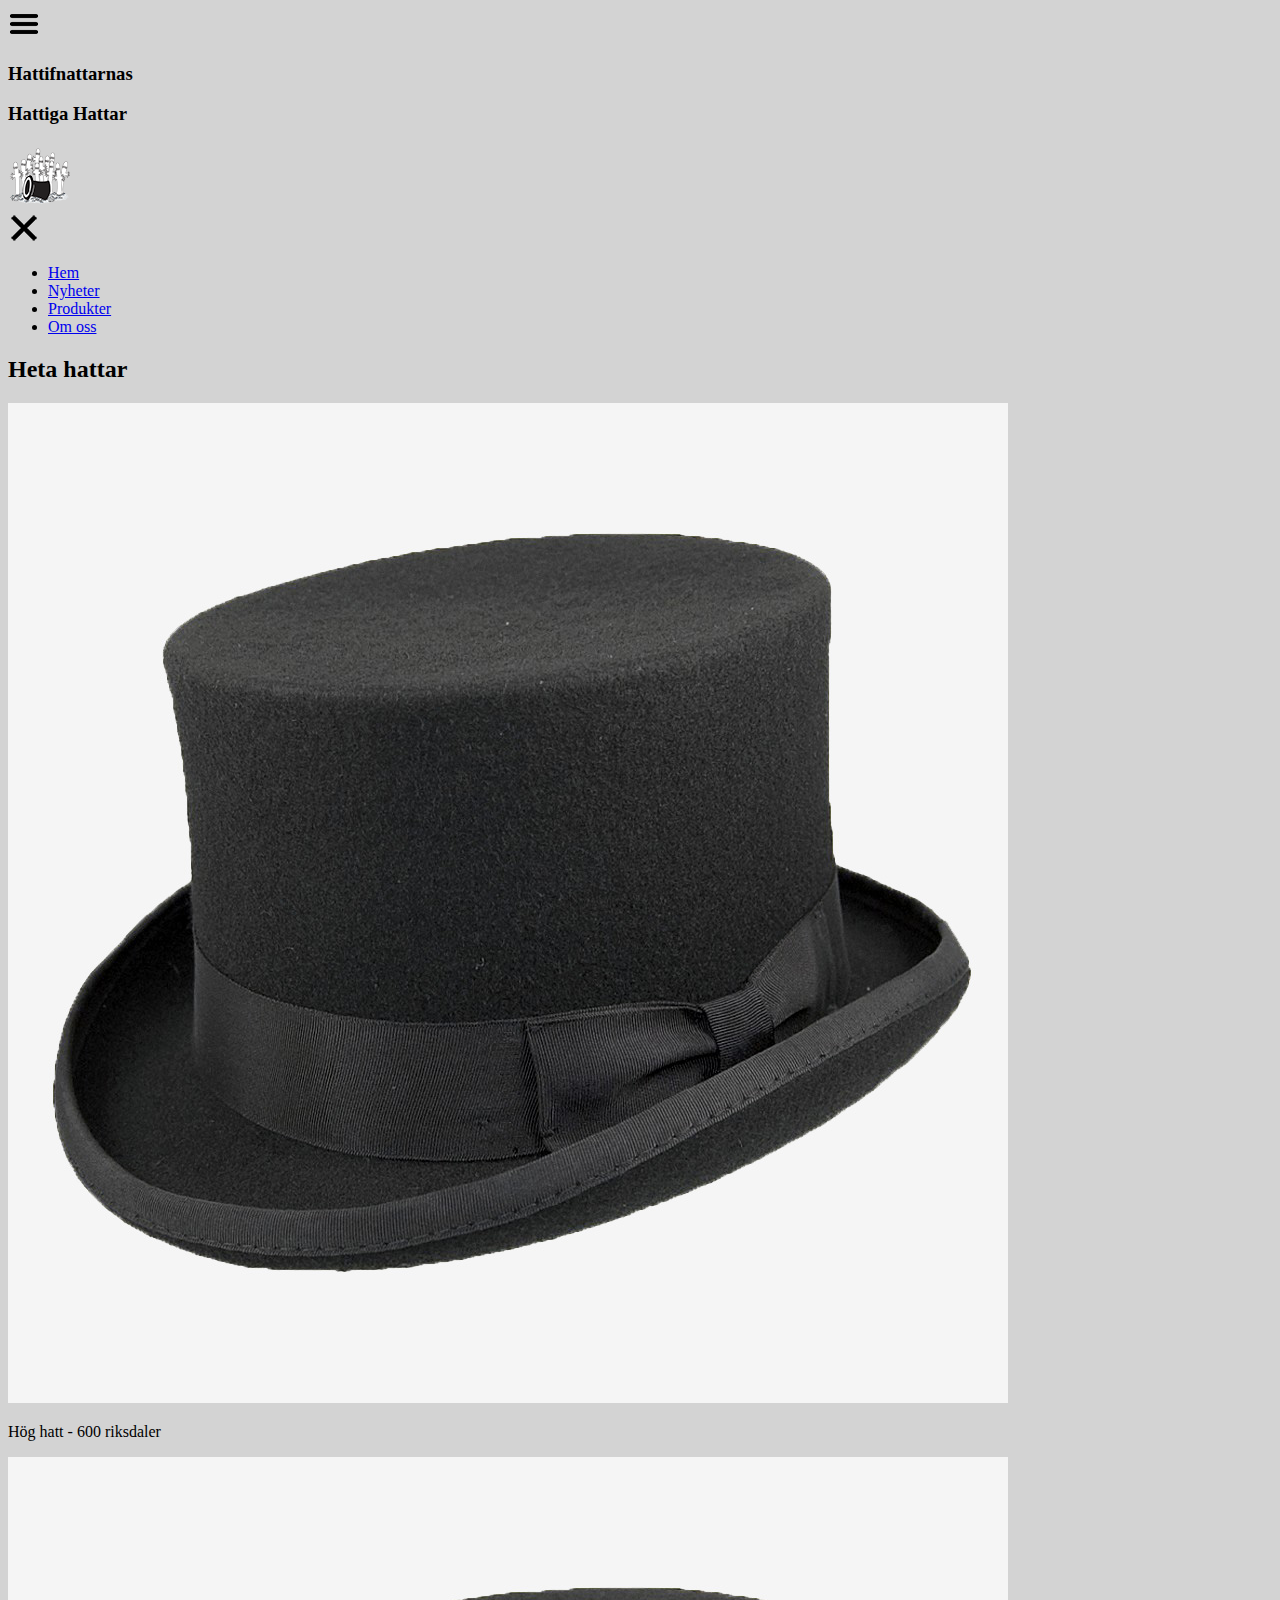
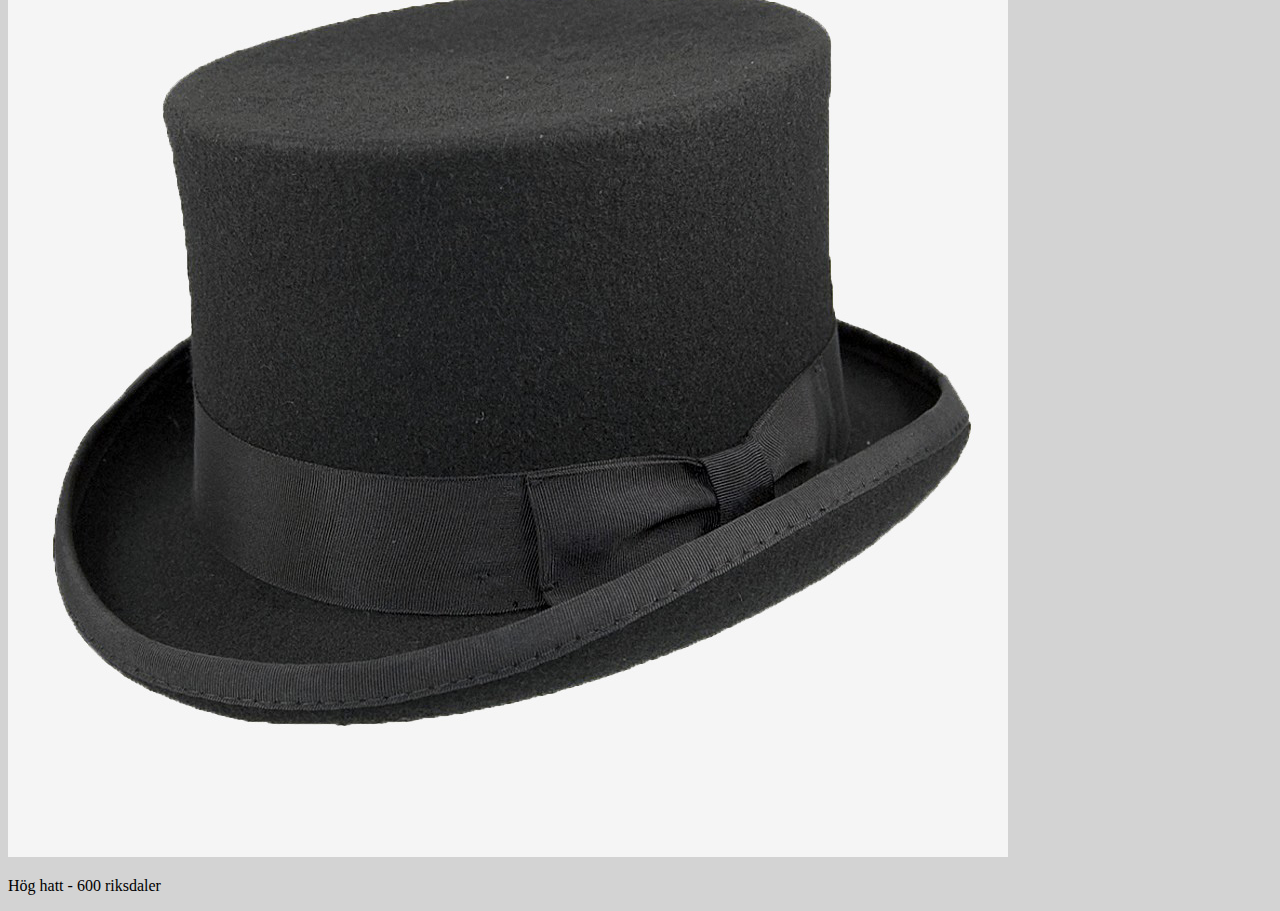
==== slutprojekt/site/public/index.html @ 97617607 "ändrade bakgrund på riktigt och lade till lite bilder" ====
<!DOCTYPE html>
<html lang="en">
<head>
    <meta charset="UTF-8">
    <meta name="viewport" content="width=device-width, initial-scale=1.0">
    <link rel="stylesheet" href="css/css.css">
    <title>Köp våra hattar snälla</title>
</head>
<body>
    <header>
        <div class="icons" onclick="toggleMenu()">
            <img class="icon" src="img/menu.png" alt="">
        </div>
        <h3 class="rub1">Hattifnattarnas</h3>
        <h3 class="rub2">Hattiga Hattar</h3>
        <img class="logo" src="img/logo.png" alt="logo">
    </header>
    <div class="container">
            <div class="fade-layer"></div>
            <div class="menu">
                <div class="icons" onclick="toggleMenu()">
                    <img class="icon" src="img/close.png" alt="menu.png">
                </div>
                <ul>
                    <li><a href="index.html">Hem</a></li>
                    <li><a href="news.html">Nyheter</a></li>
                    <li><a href="produkter.html">Produkter</a></li>
                    <li><a href="info.html">Om oss</a></li>
                </ul>
            </div>
            <h2 class="hemrub">Heta hattar</h2>

<div class="hatt1">
    <img class="img1" src="img/tophat.jpg" alt="höghatt">
    <p>Hög hatt - 600 riksdaler</p>
</div>

<div class="hatt1">
    <img class="img1" src="img/tophat.jpg" alt="höghatt">
    <p>Hög hatt - 600 riksdaler</p>
</div>
    </div>
    <script src="js/menu.js"></script>
</body>
</html>
---- slutprojekt/site/public/css/css.css ----
body{
    background-color: lightgray;
}

@media only screen and (max-width: 800px){

    body{
        overflow: hidden;
        
    }

    .container {
        width: 100vw;
        height: 100vh;
        display: grid;
        grid-template-columns: repeat(4, 1fr);
        grid-template-rows: repeat(10, 1fr);
        grid-gap: 5px;
    }

    header {
        grid-column: span 4;
        grid-row: 1;
        display: grid;
        grid-template-rows: repeat(2, 1fr);
        grid-template-columns: repeat(3, 1fr);
        background-color: lightgray;
    }

    .rub1 {
        grid-column: 2/3;
        grid-row: 1;
        text-align: center;
    }

    .rub2 {
        grid-column: 2/3;
        grid-row: 2;
        text-align: center;
    }

    h3 {
        margin: 0;
    }

    .logo {
        margin-left: 4vw; 
        grid-row: span 2;
        grid-column: 3/4;
        position: relative;
        left: 4vw;
    }

    .icon {
        grid-row: span 2;
        grid-column: 1/2;
        position: relative;
        top: 2vh;
        left: 1vw;
    }

    .fade-layer{
        position: absolute;
        top: 0;
        left: 0;
        pointer-events: none;
        background-color: black;
        width: 100vw;
        height: 100vh;
        position: fixed;
        opacity: 0;
        z-index: 11;
        transition: opacity linear 0.2s;
    }

    .fade {
        opacity: 0.5;
        z-index: 11;
    }

    .menu{
        width: 50vw;
        height: 100vh;
        position: absolute;
        left: -50vw;
        top: 0;
        background: lightgrey;
        display: block;
        text-align: left;
        transition: left ease-out 0.2s;
        z-index: 11;
    }

    .show {
        position: absolute;
        left: 0;
    }

    .hemrub {
        grid-column: 2/4;
        grid-row: 1;
        text-align: center;
    }

    .hatt1 {
        background-color: whitesmoke;
        grid-column: span 2;
        grid-row: 2/5;
        text-align: center;
        margin: 0;
        border: 2px solid #000000;
    }

    .hatt1 p {       
        transform: translateY(-20px);
    }

    .img1 {
        width: 40vw;
        height: auto;
    }
}
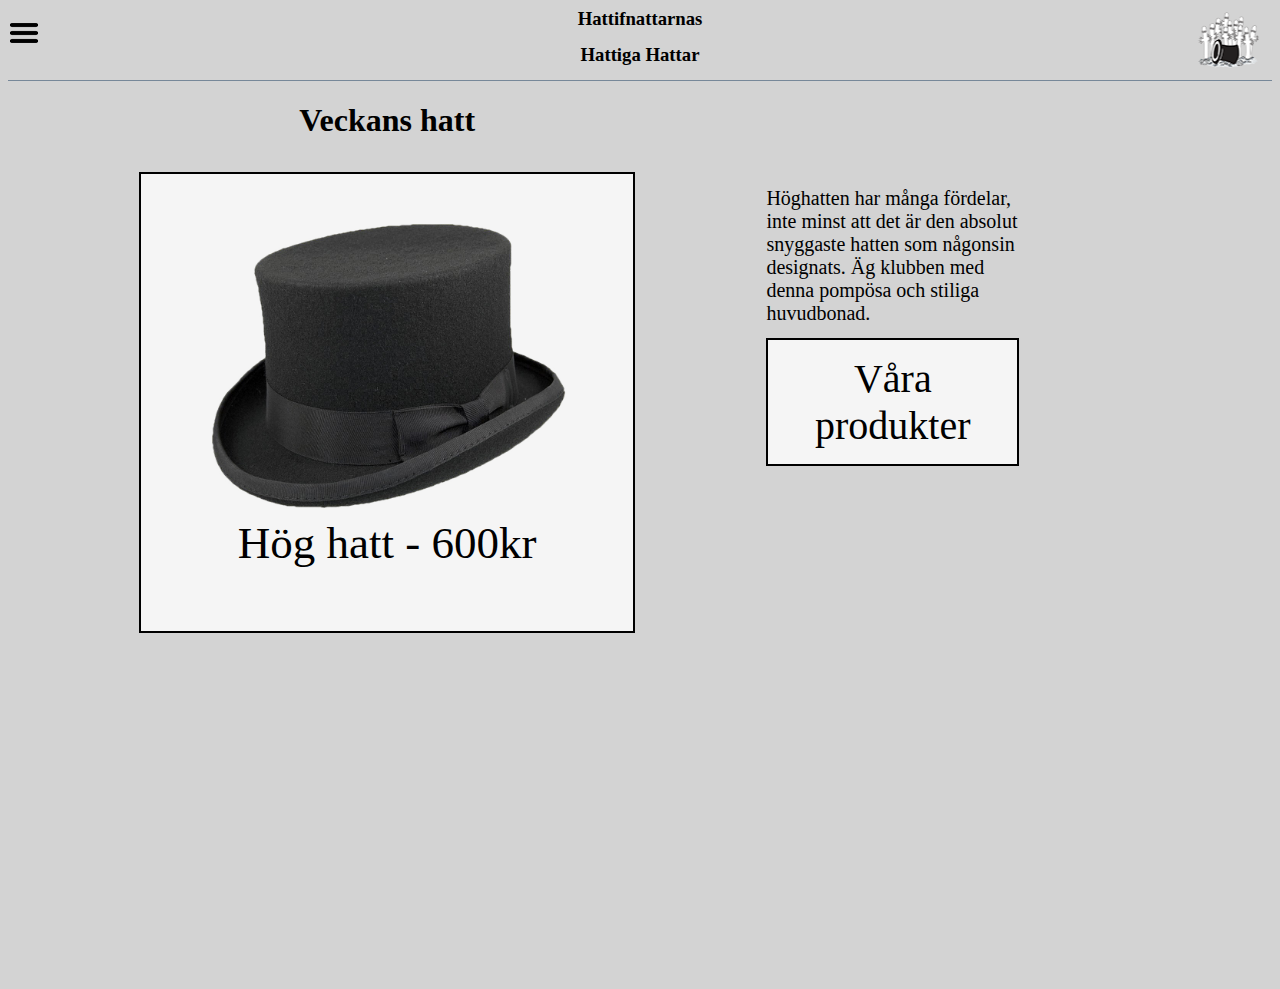
==== commit 336cacae: "walla klar" ====
--- a/slutprojekt/site/public/index.html
+++ b/slutprojekt/site/public/index.html
@@ -8,7 +8,7 @@
 
     <meta name="viewport" content="width=device-width, initial-scale=1.0"> 
-    <link rel="stylesheet" href="css/css.css">+    <link rel="stylesheet" href="css/main.css"> 
     <title>Köp våra hattar snälla</title> 
@@ -44,41 +44,37 @@
 
                 </div> 
-                <ul>+                <ul class="ul_menu"> 
-                    <li><a href="index.html">Hem</a></li>+                    <li class="li_menu"><a class="a_menu" href="index.html">Hem</a></li> 
-                    <li><a href="news.html">Nyheter</a></li>+                    <li class="li_menu"><a class="a_menu" href="news.html">Nyheter</a></li> 
-                    <li><a href="produkter.html">Produkter</a></li>-
-                    <li><a href="info.html">Om oss</a></li>+                    <li class="li_menu"><a class="a_menu" href="produkter.html">Produkter</a></li> 
                 </ul> 
             </div> 
-            <h2 class="hemrub">Heta hattar</h2>+            <h1 class="hemrub">Veckans hatt</h1> 
  
-<div class="hatt1">+<div class="indexhatt"> 
-    <img class="img1" src="img/tophat.jpg" alt="höghatt">+    <img class="img2" src="img/tophat.jpg" alt="Hög hatt"> 
-    <p>Hög hatt - 600 riksdaler</p>+    <p>Hög hatt - 600kr</p> 
 </div> 
  
-<div class="hatt1">+<p class="vhinfo">Höghatten har många fördelar, inte minst att det är den absolut snyggaste hatten som någonsin designats. Äg klubben med denna pompösa och stiliga huvudbonad.</p> 
-    <img class="img1" src="img/tophat.jpg" alt="höghatt">+ 
-    <p>Hög hatt - 600 riksdaler</p>-
-</div>
+<a class="browse" href="produkter.html">Våra produkter</a>
     </div> 
     <script src="js/menu.js"></script>--- a/slutprojekt/site/public/css/main.css
+++ b/slutprojekt/site/public/css/main.css
@@ -0,0 +1 @@
+body{background-color:lightgray;overflow-x:hidden}.icon{transform:translateY(1vh)}.container{display:grid;grid-template-columns:repeat(10,1fr);grid-template-rows:repeat(10,1fr);height:100vh}.prodrub{grid-column:span 10;grid-row:1;text-align:center}.prodhatt{background-color:whitesmoke;grid-column:span 4;grid-row:span 4;text-align:center;border:2px solid #000;margin:10px;transform:translateX(9.81vw)}.prodhatt p{font-size:45px;transform:translateY(-5vh)}.indexhatt{background-color:whitesmoke;grid-column:2/6;grid-row:2/7;text-align:center;border:2px solid #000;margin:5px}.indexhatt p{font-size:45px;transform:translateY(-90px)}.vhinfo{grid-row:2/5;grid-column:7/9;font-size:20px}.hemrub{grid-column:3/5;text-align:center}.browse{grid-column:7/9;grid-row:4;border:2px solid black;background-color:whitesmoke;text-decoration:none;color:black;text-align:center;font-size:40px;padding:15px}.img1{width:20vw;height:auto}.img2{width:30vw;height:auto}.fade-layer{position:absolute;top:0;left:0;pointer-events:none;background-color:black;width:100vw;height:100vh;position:fixed;opacity:0;z-index:11;transition:opacity linear .2s}.fade{opacity:.5;z-index:11}.menu{width:20vw;height:100vh;position:absolute;left:-50vw;top:0;background:lightgrey;display:block;text-align:left;transition:left ease-out .2s;z-index:11}.show{position:absolute;left:0}header{grid-column:span 4;grid-row:2;display:grid;grid-template-rows:repeat(2,1fr);grid-template-columns:repeat(3,1fr);background-color:lightgray;border-bottom:1px solid lightslategray}.rub1{grid-column:2/3;grid-row:1;text-align:center}.rub2{grid-column:2/3;grid-row:2;text-align:center}h3{margin:0}.logo{grid-row:span 2;grid-column:3;position:relative;transform:translateX(27vw)}.ul_menu{list-style-type:none}.a_menu{text-decoration:underline;color:black;font-size:4vh}.li_menu{margin-bottom:3vh}.nyrub{grid-column:span 10;text-align:center}.news{grid-row:span 8;grid-column:4/8}@media only screen and (max-width:800px){body{overflow-x:hidden;margin:0}.container{width:100vw;height:auto;display:grid;grid-template-columns:repeat(4,1fr);grid-template-rows:repeat(15,1fr);grid-gap:5px}header{grid-column:span 4;grid-row:1;display:grid;grid-template-rows:repeat(2,1fr);grid-template-columns:repeat(3,1fr);background-color:lightgray;border-bottom:1px solid lightslategray}.rub1{grid-column:2/3;grid-row:1;text-align:center}.rub2{grid-column:2/3;grid-row:2;text-align:center}h3{margin:0}.logo{margin-left:4vw;grid-row:span 2;grid-column:3/4;position:relative;left:4vw;transform:translateX(0vw)}.icon{grid-row:span 2;grid-column:1/2;position:relative;top:2vh;left:1vw}.fade-layer{position:absolute;top:0;left:0;pointer-events:none;background-color:black;width:100vw;height:100vh;position:fixed;opacity:0;z-index:11;transition:opacity linear .2s}.fade{opacity:.5;z-index:11}.menu{width:50vw;height:100vh;position:absolute;left:-50vw;top:0;background:lightgrey;display:block;text-align:left;transition:left ease-out .2s;z-index:11}.show{position:absolute;left:0}.hemrub{height:1vh;grid-column:2/4;grid-row:1;text-align:center}.vhinfo{grid-row:span 2;grid-column:span 4;margin-left:5px;margin-right:5px;transform:translateY(-30px);font-size:20px}.prodhatt{background-color:whitesmoke;grid-column:1/5;grid-row:span 3;text-align:center;border:2px solid #000;margin:1px;transform:translateX(4vw)}.prodhatt p{transform:translateY(-15px);font-size:30px}.indexhatt{background-color:whitesmoke;grid-column:span 4;grid-row:span 3;text-align:center;border:2px solid #000;margin:5px}.indexhatt p{transform:translateY(-15px);font-size:30px}.img1{width:40vw;height:auto}.img2{width:50vw;height:auto}.nyrub{grid-column:2/4;grid-row:1;text-align:center}.news{position:absolute;margin-left:10px;margin-right:10px;transform:translateY(10vh);font-size:3vh}.browse{height:13vh;grid-column:2/4;grid-row:span 2;text-align:center;text-decoration:none;color:black;border:2px solid black;font-size:30px;background-color:whitesmoke;transform:translateY(-40px)}}